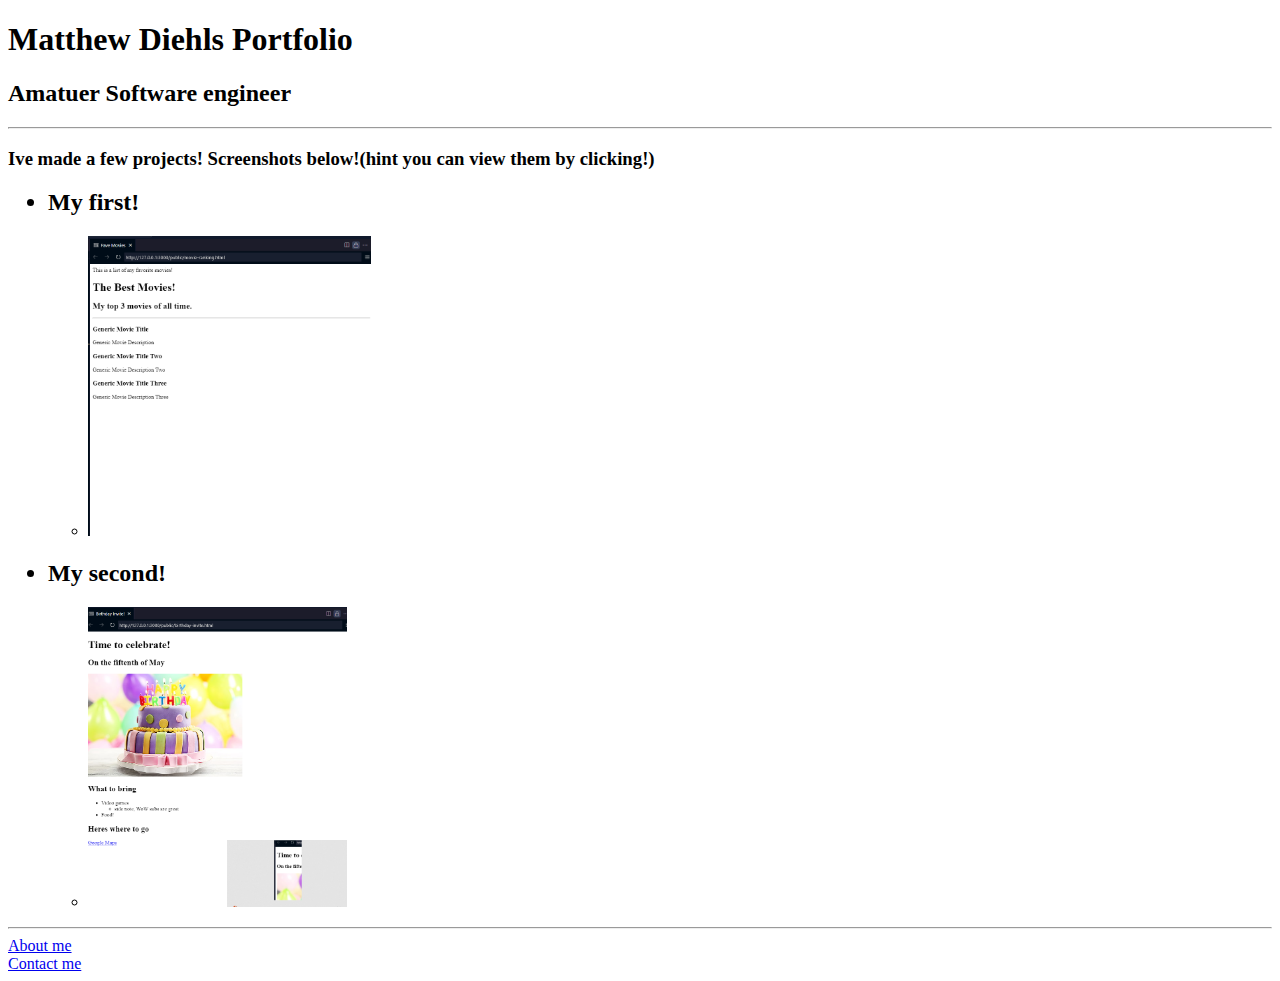
==== index.html @ b86515a2 "Start of site" ====
<!-- TODO 1: Create the HTML Boilerplate -->
<!DOCTYPE html>
<html lang="en">
<head>
    <meta charset="UTF-8">
    <meta name="viewport" content="width=device-width, initial-scale=1.0">
    <title>Matt C. Diehl</title>
</head>
<body>
  <h1>Matthew Diehls Portfolio</h1>
  <h2>Amatuer Software engineer</h2>
  <hr />
  <h3>Ive made a few projects! Screenshots below!(hint you can view them by clicking!)</h3>
  <ul>
    <h2><li>My first!</h2> 
      <ul>
        <li><a href="./public/movie-ranking.html"><img src="./public/Favemovielist.png" height="300"/></a></li>
      </ul>
    </li>
    <h2><li>My second!</h2>
      <ul>
        <li><a href="./public/birthday-invite.html"><img src="./public/Birthdayinvite.png"  height="300"/></a></li>
      </ul>
    </li>
  </ul>
  <hr />
  <a href="./public/about.html">About me</a><br/><a href="./public/contact.html">Contact me</a>
    
</body>
</html>
<!-- TODO 2: Add Your previous projects' HTML into the public folder -->

<!-- TODO 3: Take screenshots of your project previews and add the images to the images folder -->

<!-- TODO 4: Add titles/subtitles etc. -->

<!-- TODO 5: Add a link to the project pages -->

<!-- TODO 6: Add images to show the project previews
HINT for TODO 6: You can use the height attribute set to 200 to make the image smaller:
https://developer.mozilla.org/en-US/docs/Web/HTML/Element/img#attr-height -->

<!-- TODO 7: Add the Contact Me and About Me page links -->
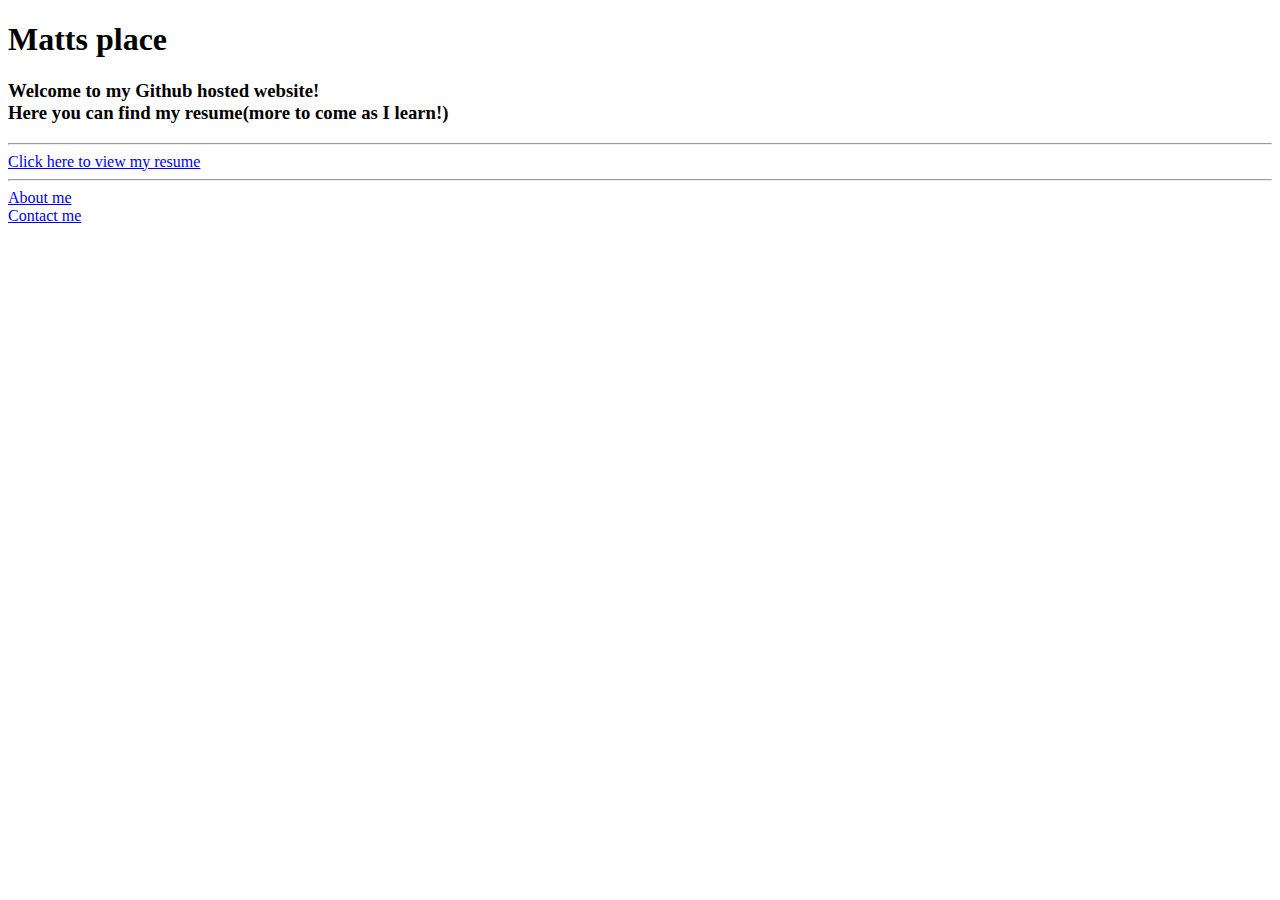
==== commit a4649480: "Resorting to be my own base." ====
--- a/index.html
+++ b/index.html
@@ -7,22 +7,15 @@
     <title>Matt C. Diehl</title>
 </head>
 <body>
-  <h1>Matthew Diehls Portfolio</h1>
-  <h2>Amatuer Software engineer</h2>
+  <h1>Matts place</h1>
+  <h3>Welcome to my Github hosted website!<br />Here you can find my resume(more to come as I learn!)</h3>
   <hr />
-  <h3>Ive made a few projects! Screenshots below!(hint you can view them by clicking!)</h3>
-  <ul>
-    <h2><li>My first!</h2> 
-      <ul>
-        <li><a href="./public/movie-ranking.html"><img src="./public/Favemovielist.png" height="300"/></a></li>
-      </ul>
-    </li>
-    <h2><li>My second!</h2>
-      <ul>
-        <li><a href="./public/birthday-invite.html"><img src="./public/Birthdayinvite.png"  height="300"/></a></li>
-      </ul>
-    </li>
-  </ul>
+  <a href="./public/resume.html">Click here to view my resume</a>
+    
+
+
+
+
   <hr />
   <a href="./public/about.html">About me</a><br/><a href="./public/contact.html">Contact me</a>
     
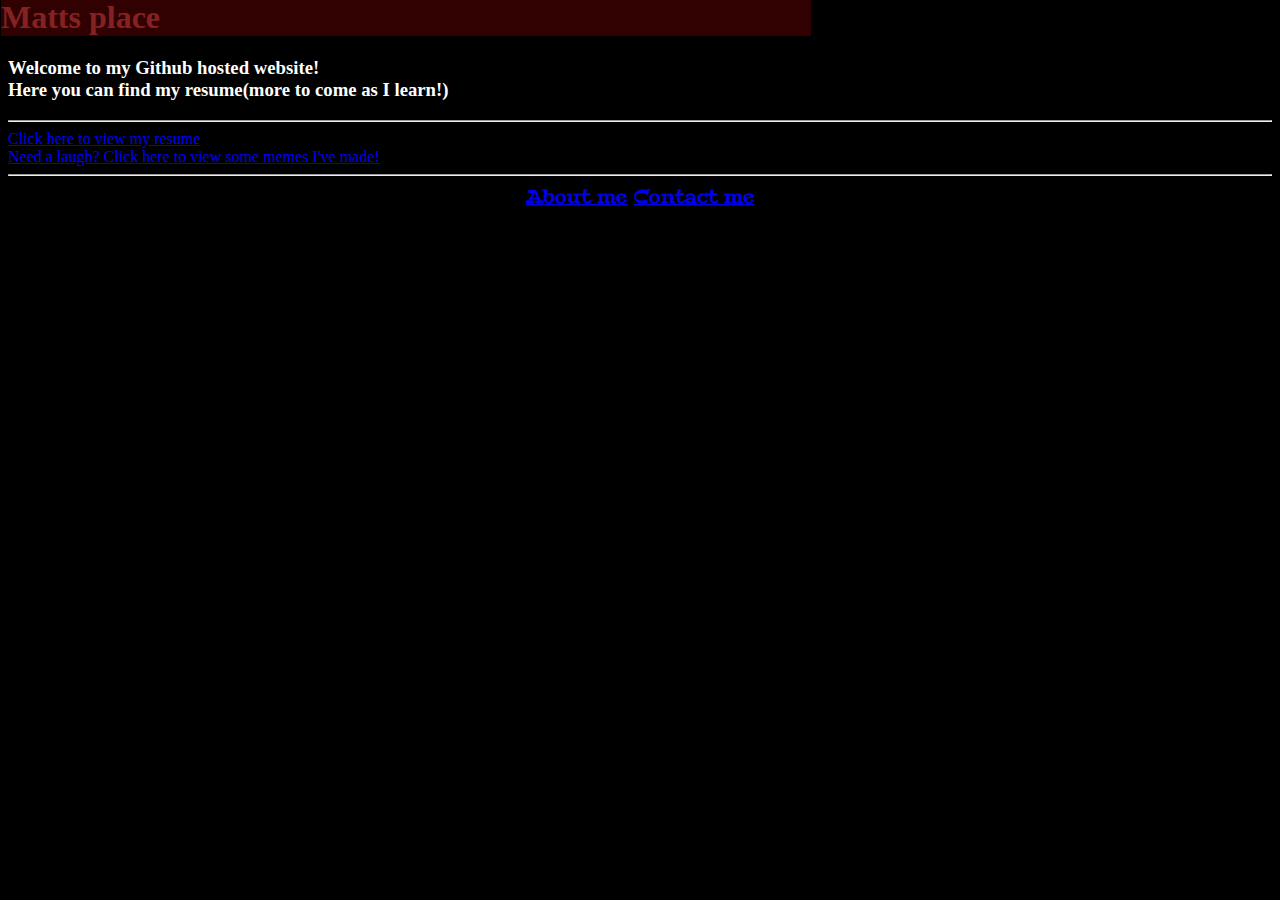
==== commit f9024890: "Memes page!" ====
--- a/index.html
+++ b/index.html
@@ -5,32 +5,28 @@
     <meta charset="UTF-8">
     <meta name="viewport" content="width=device-width, initial-scale=1.0">
     <title>Matt C. Diehl</title>
+    <link 
+    rel="stylesheet"
+    href="../styles.css"
+    />
+    <link rel="preconnect" href="https://fonts.googleapis.com">
+    <link rel="preconnect" href="https://fonts.gstatic.com" crossorigin>
+    <link href="https://fonts.googleapis.com/css2?family=Peralta&display=swap" rel="stylesheet">
 </head>
 <body>
   <h1>Matts place</h1>
   <h3>Welcome to my Github hosted website!<br />Here you can find my resume(more to come as I learn!)</h3>
   <hr />
-  <a href="./public/resume.html">Click here to view my resume</a>
+  <a href="./public/resume.html">Click here to view my resume</a><br/>
+  <a href="./public/memes.html">Need a laugh? Click here to view some memes I've made!</a>
     
 
 
 
 
   <hr />
-  <a href="./public/about.html">About me</a><br/><a href="./public/contact.html">Contact me</a>
-    
+  <footer>
+    <a href="./public/about.html">About me</a> <a href="./public/contact.html" >Contact me</a>
+  </footer> 
 </body>
-</html>
-<!-- TODO 2: Add Your previous projects' HTML into the public folder -->
-
-<!-- TODO 3: Take screenshots of your project previews and add the images to the images folder -->
-
-<!-- TODO 4: Add titles/subtitles etc. -->
-
-<!-- TODO 5: Add a link to the project pages -->
-
-<!-- TODO 6: Add images to show the project previews
-HINT for TODO 6: You can use the height attribute set to 200 to make the image smaller:
-https://developer.mozilla.org/en-US/docs/Web/HTML/Element/img#attr-height -->
-
-<!-- TODO 7: Add the Contact Me and About Me page links -->+</html>--- a/styles.css
+++ b/styles.css
@@ -0,0 +1,55 @@
+#abt-me-selfie {
+    position: absolute;
+    margin-left:500px;
+    margin-top:-10px;
+    height:350px;
+    border:1px solid rgba(156, 138, 58, 0.568);
+    border-top:15px dashed skyblue;
+    border-bottom:20px dashed orange;
+    border-width:10px 20px 20px 20px;
+    border-radius: 100px;
+}
+html {
+    background-color:rgb(0, 0, 0);
+    color:white; 
+
+}
+.peralta-regular {
+    font-family: "Peralta", serif;
+    font-weight: 400;
+    font-style: normal;
+  }
+h1 {
+  background-color: rgb(49, 1, 1);
+  margin-top:-9px;
+  margin-left:-7px;
+  width: 810px;
+  color: rgb(134, 33, 33);
+}
+footer {
+    text-align: center;
+    font-size:larger;
+    font-family: Peralta;
+}
+
+.memedefault {
+    width:100%;
+    max-height: 350px;
+    border: 5px solid white ;
+    border-width: 5px 5px;
+}
+.memetext {
+    text-align: center;
+    font-weight: bolder;
+    font-size: 16pt;
+    margin-top: auto;
+    color:white;
+    
+}
+.memeh1 {
+    background-color: rgb(39, 0, 0);
+    margin-top:-9px;
+    margin-left:-7px;
+    width: 810px;
+    color:rgb(184, 59, 59);
+}